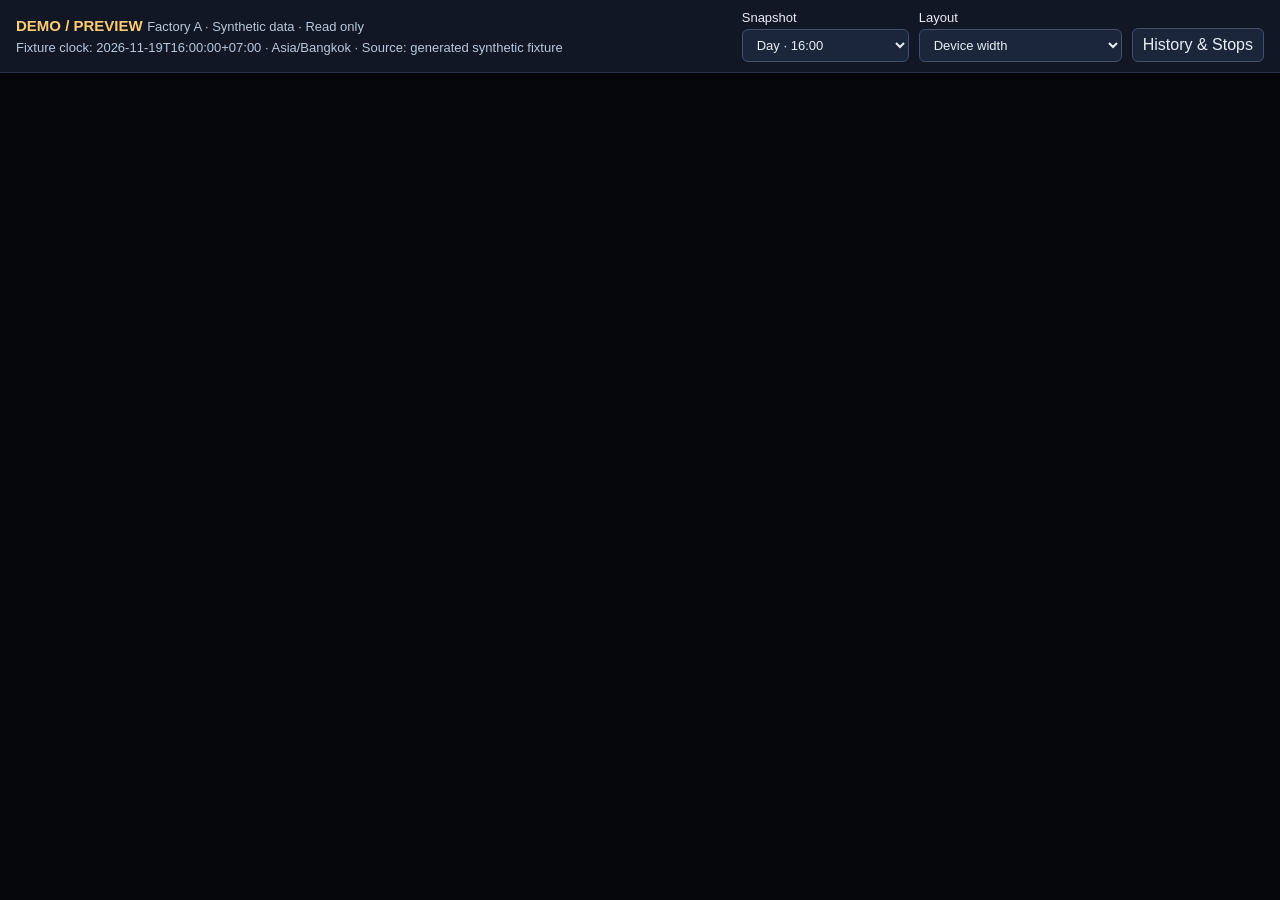
==== index.html @ 7ad24c0e "Publish approved synthetic Factory A Preview Artifact SHA-256: 7ce019ad632e8dfcf94f952db70369f44de9b" ====
<!doctype html>
<html lang="en"><head><meta charset="utf-8"><meta name="viewport" content="width=device-width,initial-scale=1">
<meta name="referrer" content="no-referrer"><meta http-equiv="Content-Security-Policy" content="default-src 'self'; script-src 'self'; style-src 'self'; connect-src 'self'; frame-src 'self'; img-src 'self' data:; object-src 'none'; base-uri 'none'; form-action 'none'">
<title>FactoryLite · Factory A Preview</title><link rel="stylesheet" href="preview.css"><script type="module" src="preview.js"></script></head>
<body><header><div><strong>DEMO / PREVIEW</strong> <span>Factory A · Synthetic data · Read only</span><small id="stamp">Loading verified fixture…</small></div>
<nav aria-label="Preview controls"><label>Snapshot <select id="scenario"><option value="day">Day · 16:00</option><option value="night">Night · 02:30</option><option value="boundary">Day boundary · 08:00</option></select></label>
<label>Layout <select id="layout"><option value="device">Device width</option><option value="wide">Wide view · horizontal scroll</option></select></label>
<button id="history">History &amp; Stops</button></nav></header>
<p id="error" role="alert" hidden></p><div class="frame-shell"><iframe id="board" title="Factory A synthetic dashboard" hidden></iframe></div>
<dialog id="history-dialog"><form method="dialog"><h1>Synthetic History &amp; Stops</h1><button aria-label="Close history">Close</button></form>
<p>Fixtures are generated. No production resource is connected.</p><label>Date <select id="history-date"></select></label><button id="load-history">Load verified resources</button><p id="history-status" role="status"></p><pre id="history-result"></pre></dialog></body></html>
---- preview.css ----
:root{color-scheme:dark;font-family:Inter,"Segoe UI",sans-serif;background:#050609;color:#e9eef6}*{box-sizing:border-box}body{margin:0;height:100dvh;display:flex;flex-direction:column}header{display:flex;justify-content:space-between;align-items:center;gap:14px;padding:10px 16px;border-bottom:1px solid #293248;background:#111724}strong{color:#ffcc70;font-size:15px}header span,small{font-size:13px;color:#b9c8dc}small{display:block;margin-top:5px}nav{display:flex;align-items:end;gap:10px;flex-wrap:wrap}label{display:inline-flex;flex-direction:column;gap:4px;font-size:13px}button,select{font:inherit;color:inherit;background:#1b263b;border:1px solid #41506b;border-radius:6px;padding:7px 10px}button{cursor:pointer}button:focus-visible,select:focus-visible{outline:2px solid #94c1ff;outline-offset:2px}.frame-shell{flex:1;min-height:0;overflow:auto}iframe{display:block;border:0;width:100%;height:100%}body.wide iframe{width:1366px;min-height:800px}#error{margin:0;padding:12px;background:#702c24}dialog{width:min(720px,calc(100% - 24px));max-height:90dvh;border:1px solid #526886;border-radius:12px;padding:22px;background:#111724;color:inherit}dialog::backdrop{background:#000a}dialog form{display:flex;justify-content:space-between;align-items:center;gap:16px}h1{font-size:20px}dialog p{line-height:1.5;color:#c6d1e0}pre{white-space:pre-wrap;overflow-wrap:anywhere;font-size:13px}#history-status{font-weight:bold}@media(max-width:700px){header{align-items:start;flex-direction:column;padding:9px 12px}nav{gap:8px}header span{display:block;margin-top:3px}nav label{font-size:12px}select,button{padding:7px;font-size:12px}small{font-size:12px}}
:root{--preview-mobile-board-height:844px}
@media(max-width:700px){iframe{height:var(--preview-mobile-board-height);min-height:var(--preview-mobile-board-height)}}
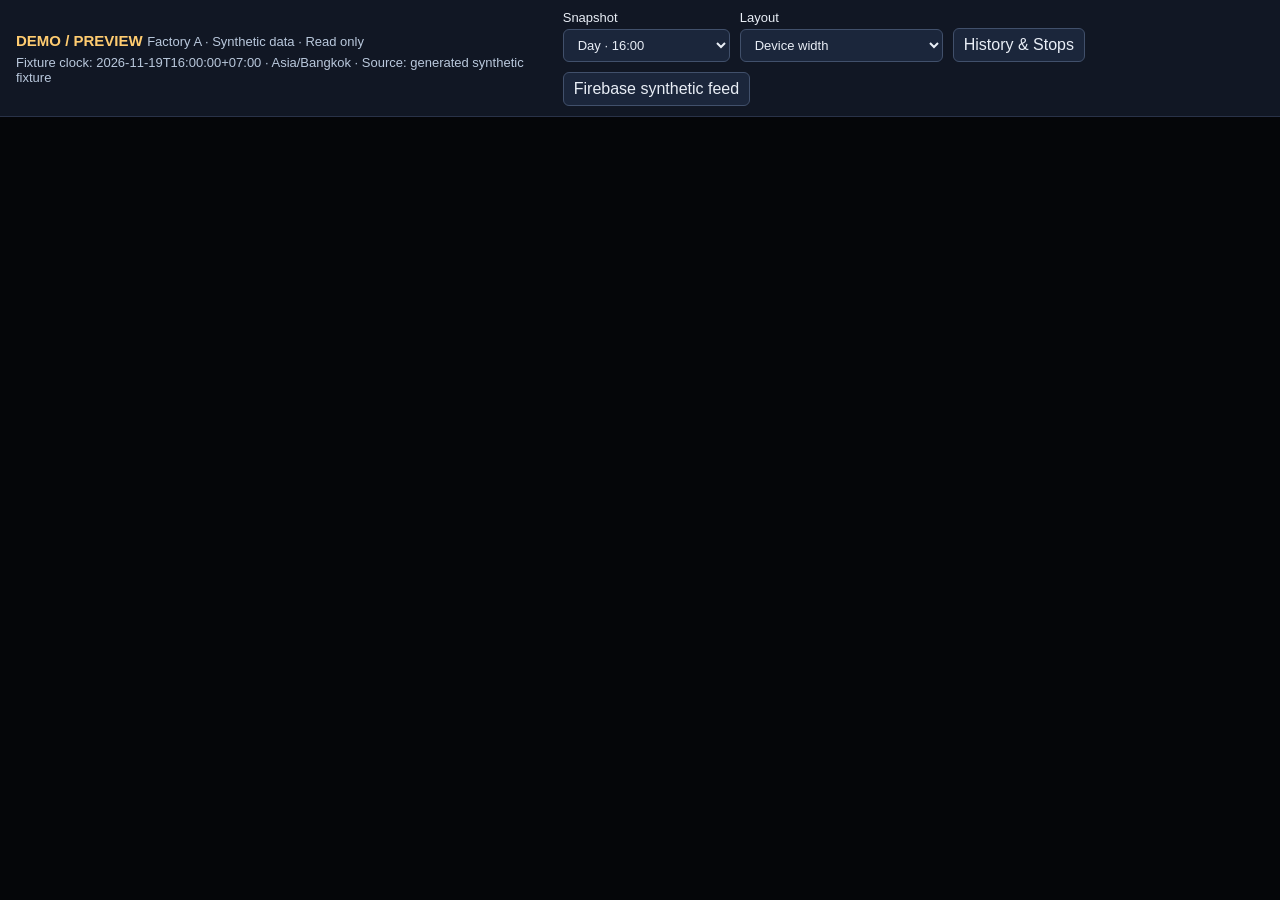
==== commit bbac5e57: "Deploy reviewed FactoryLite Preview 2.1.0-preview.1" ====
--- a/index.html
+++ b/index.html
@@ -1,11 +1,17 @@
 <!doctype html>
 <html lang="en"><head><meta charset="utf-8"><meta name="viewport" content="width=device-width,initial-scale=1">
-<meta name="referrer" content="no-referrer"><meta http-equiv="Content-Security-Policy" content="default-src 'self'; script-src 'self'; style-src 'self'; connect-src 'self'; frame-src 'self'; img-src 'self' data:; object-src 'none'; base-uri 'none'; form-action 'none'">
+<meta name="referrer" content="no-referrer"><meta http-equiv="Content-Security-Policy" content="default-src 'self'; script-src 'self'; style-src 'self'; connect-src 'self' https://factorylite-production-default-rtdb.asia-southeast1.firebasedatabase.app https://identitytoolkit.googleapis.com https://securetoken.googleapis.com; frame-src 'self'; img-src 'self' data:; object-src 'none'; base-uri 'none'; form-action 'none'">
 <title>FactoryLite · Factory A Preview</title><link rel="stylesheet" href="preview.css"><script type="module" src="preview.js"></script></head>
 <body><header><div><strong>DEMO / PREVIEW</strong> <span>Factory A · Synthetic data · Read only</span><small id="stamp">Loading verified fixture…</small></div>
 <nav aria-label="Preview controls"><label>Snapshot <select id="scenario"><option value="day">Day · 16:00</option><option value="night">Night · 02:30</option><option value="boundary">Day boundary · 08:00</option></select></label>
 <label>Layout <select id="layout"><option value="device">Device width</option><option value="wide">Wide view · horizontal scroll</option></select></label>
-<button id="history">History &amp; Stops</button></nav></header>
+<button id="history">History &amp; Stops</button><button id="open-live">Firebase synthetic feed</button></nav></header>
+<dialog id="live-dialog"><form id="live-form"><h1>Factory A · Synthetic feed</h1>
+<label>Web API key <input id="firebase-key" required autocomplete="off"></label>
+<label>Viewer email <input id="viewer-email" required type="email" autocomplete="username"></label>
+<label>Viewer password <input id="viewer-password" required type="password" autocomplete="current-password"></label>
+<button type="submit">Connect</button><button type="button" id="fixture-mode">Use static fixture</button>
+</form></dialog>
 <p id="error" role="alert" hidden></p><div class="frame-shell"><iframe id="board" title="Factory A synthetic dashboard" hidden></iframe></div>
 <dialog id="history-dialog"><form method="dialog"><h1>Synthetic History &amp; Stops</h1><button aria-label="Close history">Close</button></form>
 <p>Fixtures are generated. No production resource is connected.</p><label>Date <select id="history-date"></select></label><button id="load-history">Load verified resources</button><p id="history-status" role="status"></p><pre id="history-result"></pre></dialog></body></html>
--- a/preview.css
+++ b/preview.css
@@ -1,3 +1,4 @@
 :root{color-scheme:dark;font-family:Inter,"Segoe UI",sans-serif;background:#050609;color:#e9eef6}*{box-sizing:border-box}body{margin:0;height:100dvh;display:flex;flex-direction:column}header{display:flex;justify-content:space-between;align-items:center;gap:14px;padding:10px 16px;border-bottom:1px solid #293248;background:#111724}strong{color:#ffcc70;font-size:15px}header span,small{font-size:13px;color:#b9c8dc}small{display:block;margin-top:5px}nav{display:flex;align-items:end;gap:10px;flex-wrap:wrap}label{display:inline-flex;flex-direction:column;gap:4px;font-size:13px}button,select{font:inherit;color:inherit;background:#1b263b;border:1px solid #41506b;border-radius:6px;padding:7px 10px}button{cursor:pointer}button:focus-visible,select:focus-visible{outline:2px solid #94c1ff;outline-offset:2px}.frame-shell{flex:1;min-height:0;overflow:auto}iframe{display:block;border:0;width:100%;height:100%}body.wide iframe{width:1366px;min-height:800px}#error{margin:0;padding:12px;background:#702c24}dialog{width:min(720px,calc(100% - 24px));max-height:90dvh;border:1px solid #526886;border-radius:12px;padding:22px;background:#111724;color:inherit}dialog::backdrop{background:#000a}dialog form{display:flex;justify-content:space-between;align-items:center;gap:16px}h1{font-size:20px}dialog p{line-height:1.5;color:#c6d1e0}pre{white-space:pre-wrap;overflow-wrap:anywhere;font-size:13px}#history-status{font-weight:bold}@media(max-width:700px){header{align-items:start;flex-direction:column;padding:9px 12px}nav{gap:8px}header span{display:block;margin-top:3px}nav label{font-size:12px}select,button{padding:7px;font-size:12px}small{font-size:12px}}
 :root{--preview-mobile-board-height:844px}
+iframe[hidden]{display:none}
 @media(max-width:700px){iframe{height:var(--preview-mobile-board-height);min-height:var(--preview-mobile-board-height)}}
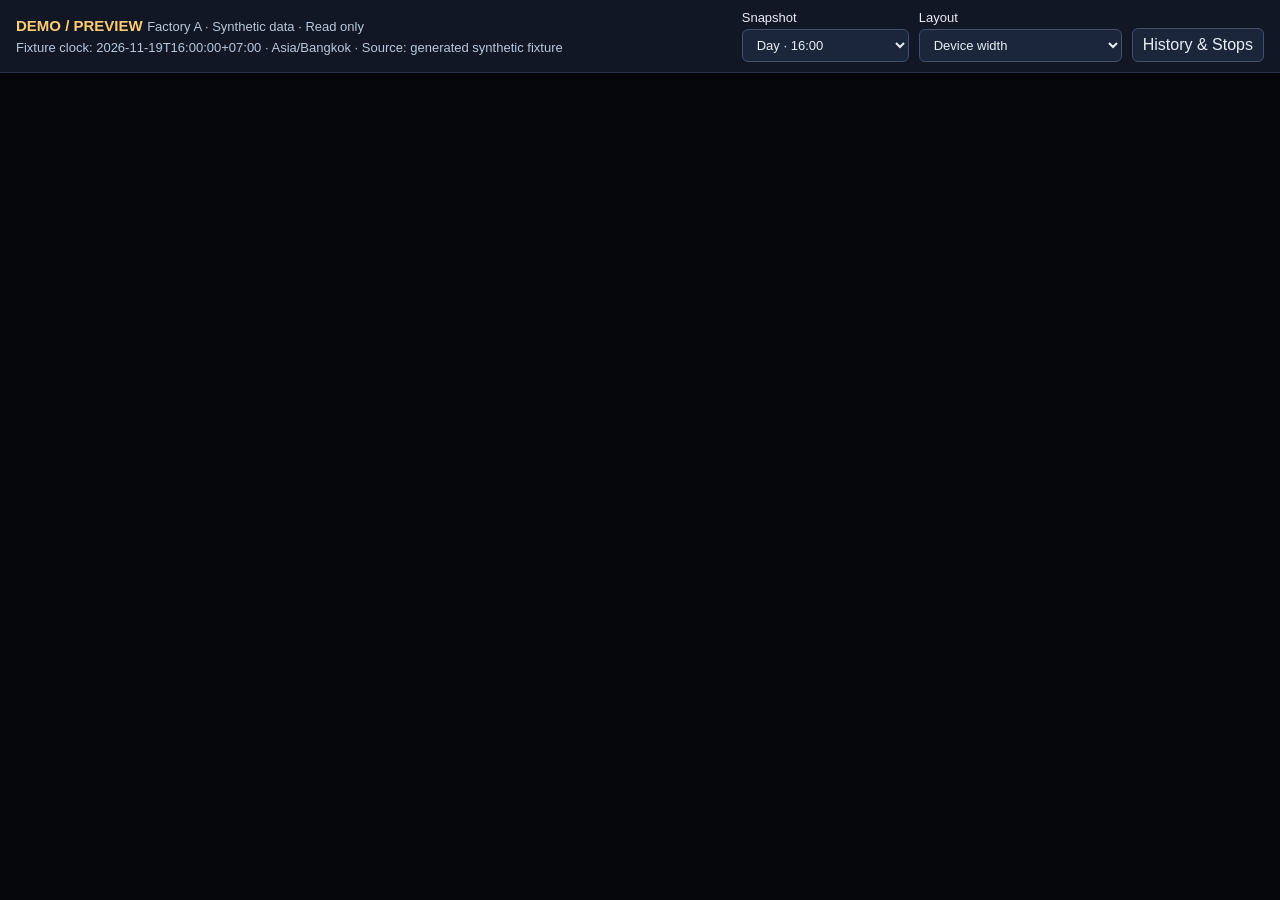
==== commit 54603d42: "Revert "Deploy reviewed FactoryLite Preview 2.1.0-preview.1" This reverts commit bbac5e57cc57f29958f" ====
--- a/index.html
+++ b/index.html
@@ -1,17 +1,11 @@
 <!doctype html>
 <html lang="en"><head><meta charset="utf-8"><meta name="viewport" content="width=device-width,initial-scale=1">
-<meta name="referrer" content="no-referrer"><meta http-equiv="Content-Security-Policy" content="default-src 'self'; script-src 'self'; style-src 'self'; connect-src 'self' https://factorylite-production-default-rtdb.asia-southeast1.firebasedatabase.app https://identitytoolkit.googleapis.com https://securetoken.googleapis.com; frame-src 'self'; img-src 'self' data:; object-src 'none'; base-uri 'none'; form-action 'none'">
+<meta name="referrer" content="no-referrer"><meta http-equiv="Content-Security-Policy" content="default-src 'self'; script-src 'self'; style-src 'self'; connect-src 'self'; frame-src 'self'; img-src 'self' data:; object-src 'none'; base-uri 'none'; form-action 'none'">
 <title>FactoryLite · Factory A Preview</title><link rel="stylesheet" href="preview.css"><script type="module" src="preview.js"></script></head>
 <body><header><div><strong>DEMO / PREVIEW</strong> <span>Factory A · Synthetic data · Read only</span><small id="stamp">Loading verified fixture…</small></div>
 <nav aria-label="Preview controls"><label>Snapshot <select id="scenario"><option value="day">Day · 16:00</option><option value="night">Night · 02:30</option><option value="boundary">Day boundary · 08:00</option></select></label>
 <label>Layout <select id="layout"><option value="device">Device width</option><option value="wide">Wide view · horizontal scroll</option></select></label>
-<button id="history">History &amp; Stops</button><button id="open-live">Firebase synthetic feed</button></nav></header>
-<dialog id="live-dialog"><form id="live-form"><h1>Factory A · Synthetic feed</h1>
-<label>Web API key <input id="firebase-key" required autocomplete="off"></label>
-<label>Viewer email <input id="viewer-email" required type="email" autocomplete="username"></label>
-<label>Viewer password <input id="viewer-password" required type="password" autocomplete="current-password"></label>
-<button type="submit">Connect</button><button type="button" id="fixture-mode">Use static fixture</button>
-</form></dialog>
+<button id="history">History &amp; Stops</button></nav></header>
 <p id="error" role="alert" hidden></p><div class="frame-shell"><iframe id="board" title="Factory A synthetic dashboard" hidden></iframe></div>
 <dialog id="history-dialog"><form method="dialog"><h1>Synthetic History &amp; Stops</h1><button aria-label="Close history">Close</button></form>
 <p>Fixtures are generated. No production resource is connected.</p><label>Date <select id="history-date"></select></label><button id="load-history">Load verified resources</button><p id="history-status" role="status"></p><pre id="history-result"></pre></dialog></body></html>
--- a/preview.css
+++ b/preview.css
@@ -1,4 +1,3 @@
 :root{color-scheme:dark;font-family:Inter,"Segoe UI",sans-serif;background:#050609;color:#e9eef6}*{box-sizing:border-box}body{margin:0;height:100dvh;display:flex;flex-direction:column}header{display:flex;justify-content:space-between;align-items:center;gap:14px;padding:10px 16px;border-bottom:1px solid #293248;background:#111724}strong{color:#ffcc70;font-size:15px}header span,small{font-size:13px;color:#b9c8dc}small{display:block;margin-top:5px}nav{display:flex;align-items:end;gap:10px;flex-wrap:wrap}label{display:inline-flex;flex-direction:column;gap:4px;font-size:13px}button,select{font:inherit;color:inherit;background:#1b263b;border:1px solid #41506b;border-radius:6px;padding:7px 10px}button{cursor:pointer}button:focus-visible,select:focus-visible{outline:2px solid #94c1ff;outline-offset:2px}.frame-shell{flex:1;min-height:0;overflow:auto}iframe{display:block;border:0;width:100%;height:100%}body.wide iframe{width:1366px;min-height:800px}#error{margin:0;padding:12px;background:#702c24}dialog{width:min(720px,calc(100% - 24px));max-height:90dvh;border:1px solid #526886;border-radius:12px;padding:22px;background:#111724;color:inherit}dialog::backdrop{background:#000a}dialog form{display:flex;justify-content:space-between;align-items:center;gap:16px}h1{font-size:20px}dialog p{line-height:1.5;color:#c6d1e0}pre{white-space:pre-wrap;overflow-wrap:anywhere;font-size:13px}#history-status{font-weight:bold}@media(max-width:700px){header{align-items:start;flex-direction:column;padding:9px 12px}nav{gap:8px}header span{display:block;margin-top:3px}nav label{font-size:12px}select,button{padding:7px;font-size:12px}small{font-size:12px}}
 :root{--preview-mobile-board-height:844px}
-iframe[hidden]{display:none}
 @media(max-width:700px){iframe{height:var(--preview-mobile-board-height);min-height:var(--preview-mobile-board-height)}}
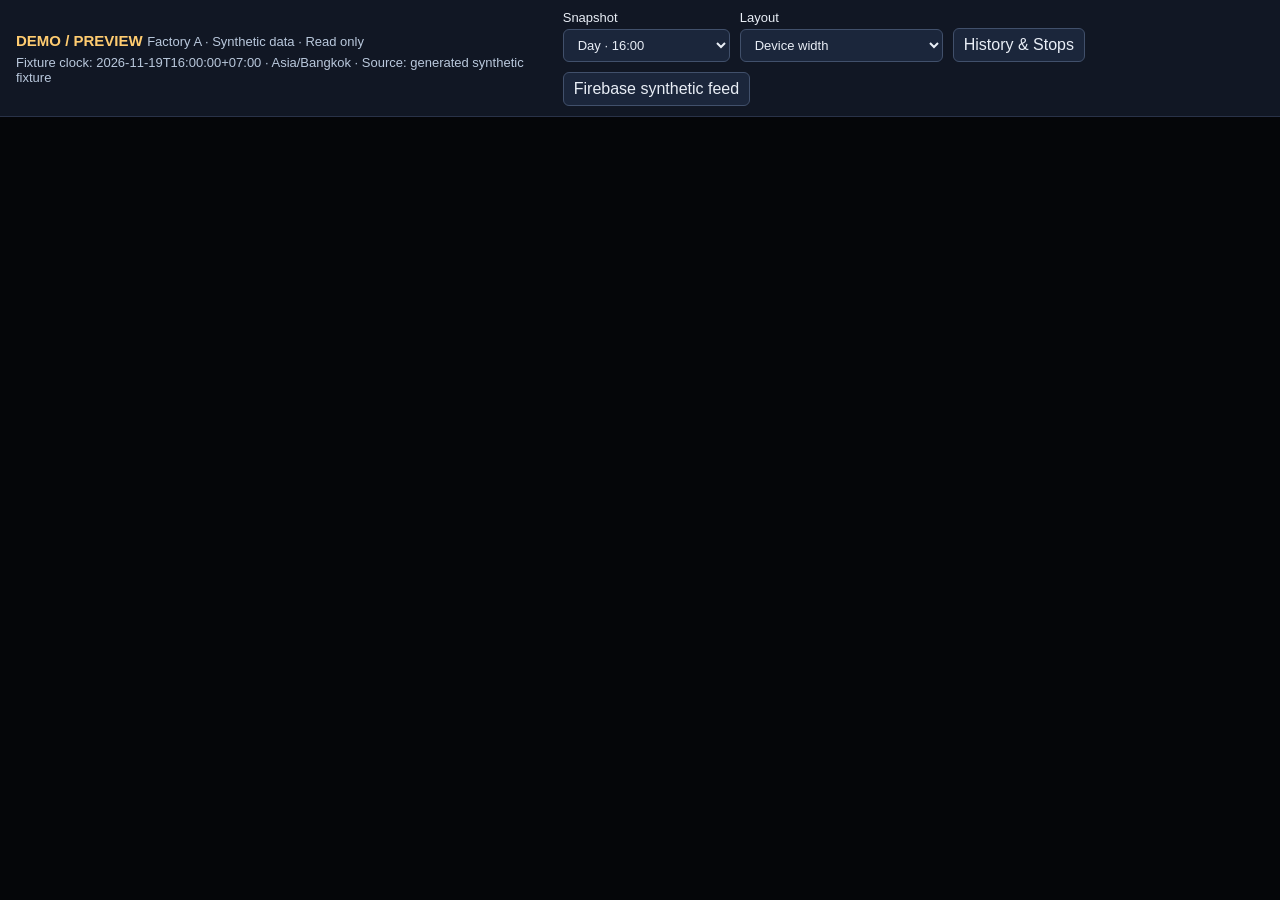
==== commit 5daed185: "Deploy reviewed cache-versioned FactoryLite Preview" ====
--- a/index.html
+++ b/index.html
@@ -1,11 +1,17 @@
 <!doctype html>
 <html lang="en"><head><meta charset="utf-8"><meta name="viewport" content="width=device-width,initial-scale=1">
-<meta name="referrer" content="no-referrer"><meta http-equiv="Content-Security-Policy" content="default-src 'self'; script-src 'self'; style-src 'self'; connect-src 'self'; frame-src 'self'; img-src 'self' data:; object-src 'none'; base-uri 'none'; form-action 'none'">
-<title>FactoryLite · Factory A Preview</title><link rel="stylesheet" href="preview.css"><script type="module" src="preview.js"></script></head>
+<meta name="referrer" content="no-referrer"><meta http-equiv="Content-Security-Policy" content="default-src 'self'; script-src 'self'; style-src 'self'; connect-src 'self' https://factorylite-production-default-rtdb.asia-southeast1.firebasedatabase.app https://identitytoolkit.googleapis.com https://securetoken.googleapis.com; frame-src 'self'; img-src 'self' data:; object-src 'none'; base-uri 'none'; form-action 'none'">
+<title>FactoryLite · Factory A Preview</title><link rel="stylesheet" href="preview.css?v=fa937d108fc764b7"><script type="module" src="preview.js?v=fa937d108fc764b7"></script></head>
 <body><header><div><strong>DEMO / PREVIEW</strong> <span>Factory A · Synthetic data · Read only</span><small id="stamp">Loading verified fixture…</small></div>
 <nav aria-label="Preview controls"><label>Snapshot <select id="scenario"><option value="day">Day · 16:00</option><option value="night">Night · 02:30</option><option value="boundary">Day boundary · 08:00</option></select></label>
 <label>Layout <select id="layout"><option value="device">Device width</option><option value="wide">Wide view · horizontal scroll</option></select></label>
-<button id="history">History &amp; Stops</button></nav></header>
+<button id="history">History &amp; Stops</button><button id="open-live">Firebase synthetic feed</button></nav></header>
+<dialog id="live-dialog"><form id="live-form"><h1>Factory A · Synthetic feed</h1>
+<label>Web API key <input id="firebase-key" required autocomplete="off"></label>
+<label>Viewer email <input id="viewer-email" required type="email" autocomplete="username"></label>
+<label>Viewer password <input id="viewer-password" required type="password" autocomplete="current-password"></label>
+<button type="submit">Connect</button><button type="button" id="fixture-mode">Use static fixture</button>
+</form></dialog>
 <p id="error" role="alert" hidden></p><div class="frame-shell"><iframe id="board" title="Factory A synthetic dashboard" hidden></iframe></div>
 <dialog id="history-dialog"><form method="dialog"><h1>Synthetic History &amp; Stops</h1><button aria-label="Close history">Close</button></form>
 <p>Fixtures are generated. No production resource is connected.</p><label>Date <select id="history-date"></select></label><button id="load-history">Load verified resources</button><p id="history-status" role="status"></p><pre id="history-result"></pre></dialog></body></html>
--- a/preview.css
+++ b/preview.css
@@ -1,3 +1,4 @@
 :root{color-scheme:dark;font-family:Inter,"Segoe UI",sans-serif;background:#050609;color:#e9eef6}*{box-sizing:border-box}body{margin:0;height:100dvh;display:flex;flex-direction:column}header{display:flex;justify-content:space-between;align-items:center;gap:14px;padding:10px 16px;border-bottom:1px solid #293248;background:#111724}strong{color:#ffcc70;font-size:15px}header span,small{font-size:13px;color:#b9c8dc}small{display:block;margin-top:5px}nav{display:flex;align-items:end;gap:10px;flex-wrap:wrap}label{display:inline-flex;flex-direction:column;gap:4px;font-size:13px}button,select{font:inherit;color:inherit;background:#1b263b;border:1px solid #41506b;border-radius:6px;padding:7px 10px}button{cursor:pointer}button:focus-visible,select:focus-visible{outline:2px solid #94c1ff;outline-offset:2px}.frame-shell{flex:1;min-height:0;overflow:auto}iframe{display:block;border:0;width:100%;height:100%}body.wide iframe{width:1366px;min-height:800px}#error{margin:0;padding:12px;background:#702c24}dialog{width:min(720px,calc(100% - 24px));max-height:90dvh;border:1px solid #526886;border-radius:12px;padding:22px;background:#111724;color:inherit}dialog::backdrop{background:#000a}dialog form{display:flex;justify-content:space-between;align-items:center;gap:16px}h1{font-size:20px}dialog p{line-height:1.5;color:#c6d1e0}pre{white-space:pre-wrap;overflow-wrap:anywhere;font-size:13px}#history-status{font-weight:bold}@media(max-width:700px){header{align-items:start;flex-direction:column;padding:9px 12px}nav{gap:8px}header span{display:block;margin-top:3px}nav label{font-size:12px}select,button{padding:7px;font-size:12px}small{font-size:12px}}
 :root{--preview-mobile-board-height:844px}
+iframe[hidden]{display:none}
 @media(max-width:700px){iframe{height:var(--preview-mobile-board-height);min-height:var(--preview-mobile-board-height)}}
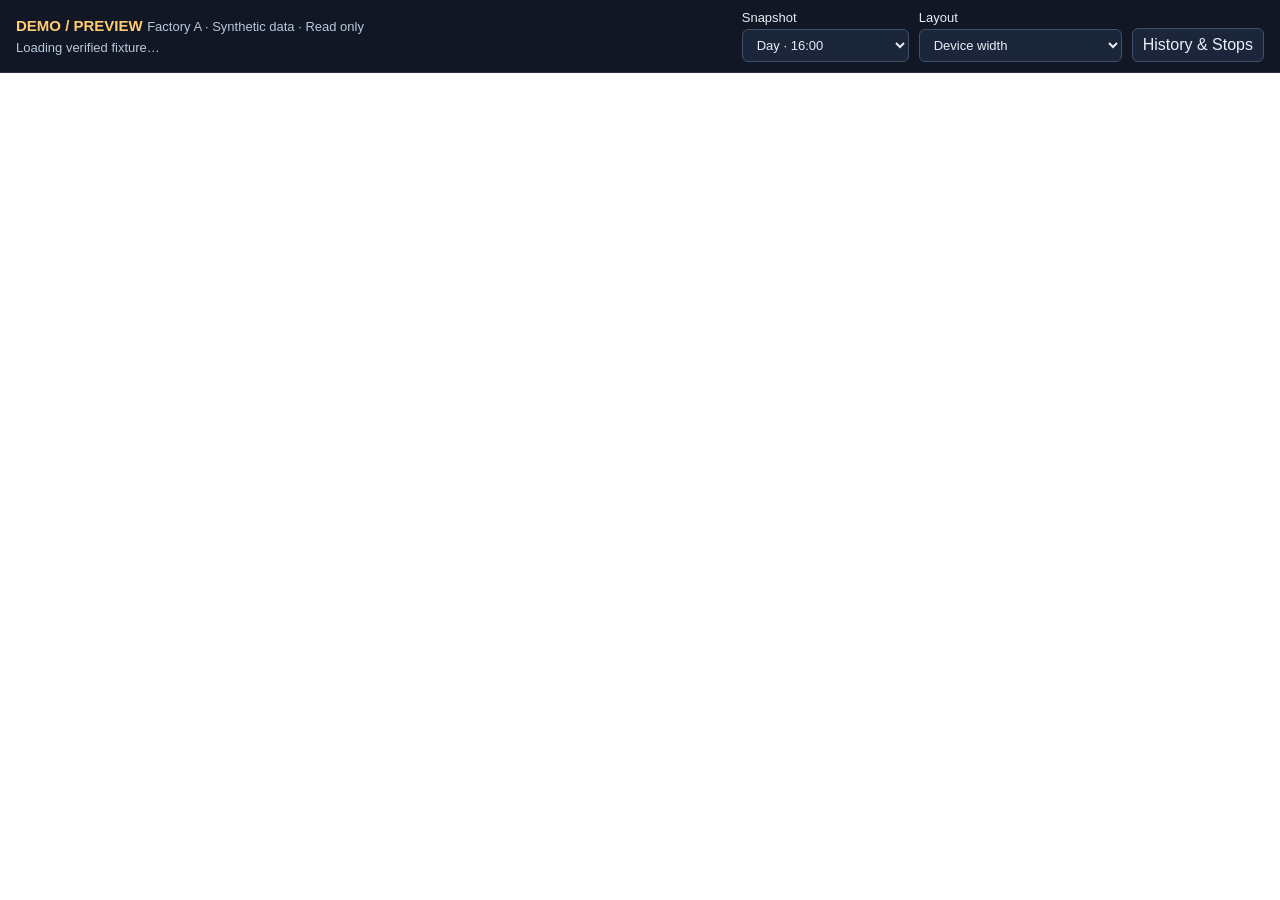
==== commit 7eb41f52: "Revert "Deploy reviewed cache-versioned FactoryLite Preview" This reverts commit 5daed1858c829ae95b8" ====
--- a/index.html
+++ b/index.html
@@ -1,17 +1,11 @@
 <!doctype html>
 <html lang="en"><head><meta charset="utf-8"><meta name="viewport" content="width=device-width,initial-scale=1">
-<meta name="referrer" content="no-referrer"><meta http-equiv="Content-Security-Policy" content="default-src 'self'; script-src 'self'; style-src 'self'; connect-src 'self' https://factorylite-production-default-rtdb.asia-southeast1.firebasedatabase.app https://identitytoolkit.googleapis.com https://securetoken.googleapis.com; frame-src 'self'; img-src 'self' data:; object-src 'none'; base-uri 'none'; form-action 'none'">
-<title>FactoryLite · Factory A Preview</title><link rel="stylesheet" href="preview.css?v=fa937d108fc764b7"><script type="module" src="preview.js?v=fa937d108fc764b7"></script></head>
+<meta name="referrer" content="no-referrer"><meta http-equiv="Content-Security-Policy" content="default-src 'self'; script-src 'self'; style-src 'self'; connect-src 'self'; frame-src 'self'; img-src 'self' data:; object-src 'none'; base-uri 'none'; form-action 'none'">
+<title>FactoryLite · Factory A Preview</title><link rel="stylesheet" href="preview.css"><script type="module" src="preview.js"></script></head>
 <body><header><div><strong>DEMO / PREVIEW</strong> <span>Factory A · Synthetic data · Read only</span><small id="stamp">Loading verified fixture…</small></div>
 <nav aria-label="Preview controls"><label>Snapshot <select id="scenario"><option value="day">Day · 16:00</option><option value="night">Night · 02:30</option><option value="boundary">Day boundary · 08:00</option></select></label>
 <label>Layout <select id="layout"><option value="device">Device width</option><option value="wide">Wide view · horizontal scroll</option></select></label>
-<button id="history">History &amp; Stops</button><button id="open-live">Firebase synthetic feed</button></nav></header>
-<dialog id="live-dialog"><form id="live-form"><h1>Factory A · Synthetic feed</h1>
-<label>Web API key <input id="firebase-key" required autocomplete="off"></label>
-<label>Viewer email <input id="viewer-email" required type="email" autocomplete="username"></label>
-<label>Viewer password <input id="viewer-password" required type="password" autocomplete="current-password"></label>
-<button type="submit">Connect</button><button type="button" id="fixture-mode">Use static fixture</button>
-</form></dialog>
+<button id="history">History &amp; Stops</button></nav></header>
 <p id="error" role="alert" hidden></p><div class="frame-shell"><iframe id="board" title="Factory A synthetic dashboard" hidden></iframe></div>
 <dialog id="history-dialog"><form method="dialog"><h1>Synthetic History &amp; Stops</h1><button aria-label="Close history">Close</button></form>
 <p>Fixtures are generated. No production resource is connected.</p><label>Date <select id="history-date"></select></label><button id="load-history">Load verified resources</button><p id="history-status" role="status"></p><pre id="history-result"></pre></dialog></body></html>
--- a/preview.css
+++ b/preview.css
@@ -1,4 +1,3 @@
 :root{color-scheme:dark;font-family:Inter,"Segoe UI",sans-serif;background:#050609;color:#e9eef6}*{box-sizing:border-box}body{margin:0;height:100dvh;display:flex;flex-direction:column}header{display:flex;justify-content:space-between;align-items:center;gap:14px;padding:10px 16px;border-bottom:1px solid #293248;background:#111724}strong{color:#ffcc70;font-size:15px}header span,small{font-size:13px;color:#b9c8dc}small{display:block;margin-top:5px}nav{display:flex;align-items:end;gap:10px;flex-wrap:wrap}label{display:inline-flex;flex-direction:column;gap:4px;font-size:13px}button,select{font:inherit;color:inherit;background:#1b263b;border:1px solid #41506b;border-radius:6px;padding:7px 10px}button{cursor:pointer}button:focus-visible,select:focus-visible{outline:2px solid #94c1ff;outline-offset:2px}.frame-shell{flex:1;min-height:0;overflow:auto}iframe{display:block;border:0;width:100%;height:100%}body.wide iframe{width:1366px;min-height:800px}#error{margin:0;padding:12px;background:#702c24}dialog{width:min(720px,calc(100% - 24px));max-height:90dvh;border:1px solid #526886;border-radius:12px;padding:22px;background:#111724;color:inherit}dialog::backdrop{background:#000a}dialog form{display:flex;justify-content:space-between;align-items:center;gap:16px}h1{font-size:20px}dialog p{line-height:1.5;color:#c6d1e0}pre{white-space:pre-wrap;overflow-wrap:anywhere;font-size:13px}#history-status{font-weight:bold}@media(max-width:700px){header{align-items:start;flex-direction:column;padding:9px 12px}nav{gap:8px}header span{display:block;margin-top:3px}nav label{font-size:12px}select,button{padding:7px;font-size:12px}small{font-size:12px}}
 :root{--preview-mobile-board-height:844px}
-iframe[hidden]{display:none}
 @media(max-width:700px){iframe{height:var(--preview-mobile-board-height);min-height:var(--preview-mobile-board-height)}}
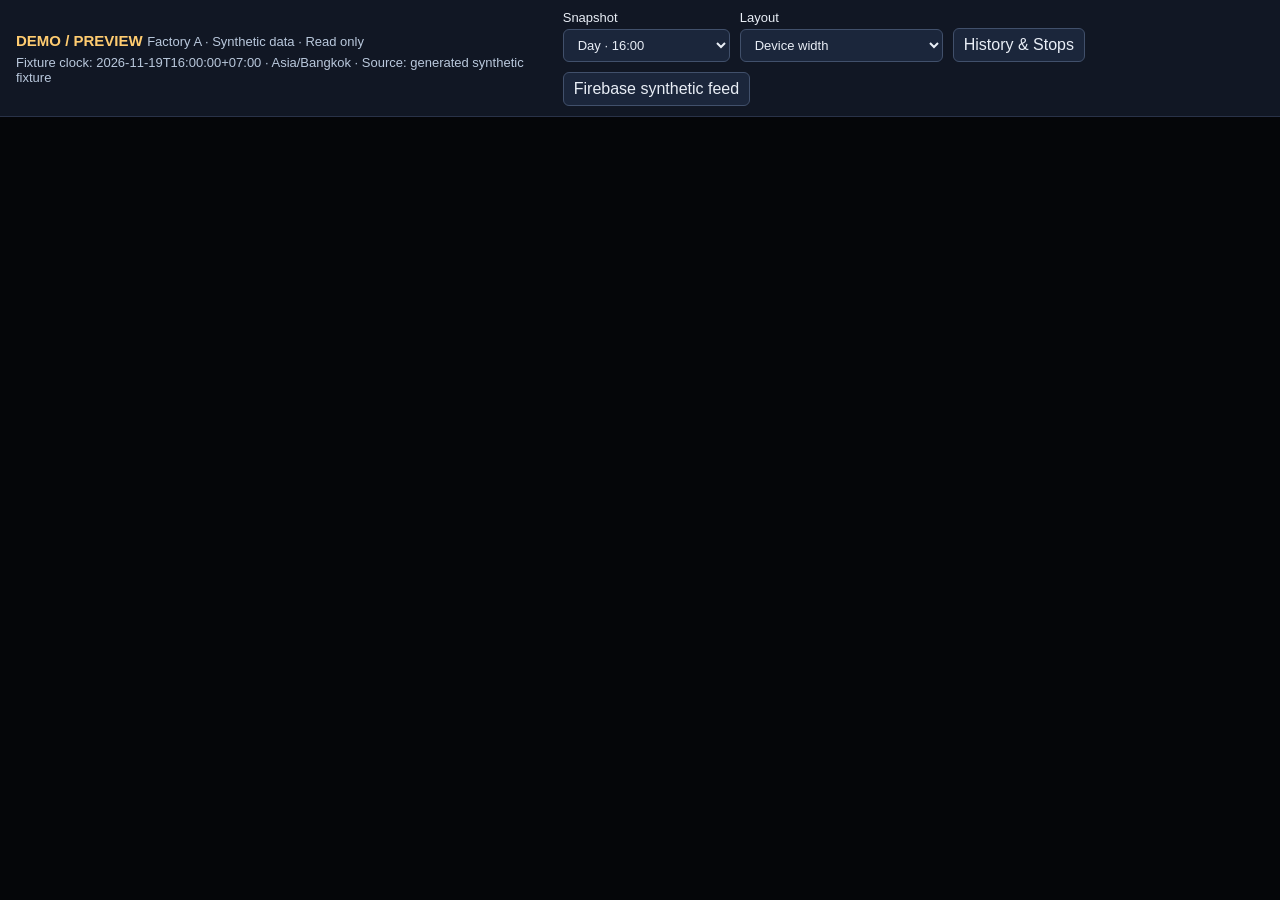
==== commit ca3da478: "Deploy reviewed Daily Attainment fix" ====
--- a/index.html
+++ b/index.html
@@ -1,11 +1,17 @@
 <!doctype html>
 <html lang="en"><head><meta charset="utf-8"><meta name="viewport" content="width=device-width,initial-scale=1">
-<meta name="referrer" content="no-referrer"><meta http-equiv="Content-Security-Policy" content="default-src 'self'; script-src 'self'; style-src 'self'; connect-src 'self'; frame-src 'self'; img-src 'self' data:; object-src 'none'; base-uri 'none'; form-action 'none'">
-<title>FactoryLite · Factory A Preview</title><link rel="stylesheet" href="preview.css"><script type="module" src="preview.js"></script></head>
+<meta name="referrer" content="no-referrer"><meta http-equiv="Content-Security-Policy" content="default-src 'self'; script-src 'self'; style-src 'self'; connect-src 'self' https://factorylite-production-default-rtdb.asia-southeast1.firebasedatabase.app https://identitytoolkit.googleapis.com https://securetoken.googleapis.com; frame-src 'self'; img-src 'self' data:; object-src 'none'; base-uri 'none'; form-action 'none'">
+<title>FactoryLite · Factory A Preview</title><link rel="stylesheet" href="preview.css?v=c862ba7d7cf30b7e"><script type="module" src="preview.js?v=c862ba7d7cf30b7e"></script></head>
 <body><header><div><strong>DEMO / PREVIEW</strong> <span>Factory A · Synthetic data · Read only</span><small id="stamp">Loading verified fixture…</small></div>
 <nav aria-label="Preview controls"><label>Snapshot <select id="scenario"><option value="day">Day · 16:00</option><option value="night">Night · 02:30</option><option value="boundary">Day boundary · 08:00</option></select></label>
 <label>Layout <select id="layout"><option value="device">Device width</option><option value="wide">Wide view · horizontal scroll</option></select></label>
-<button id="history">History &amp; Stops</button></nav></header>
+<button id="history">History &amp; Stops</button><button id="open-live">Firebase synthetic feed</button></nav></header>
+<dialog id="live-dialog"><form id="live-form"><h1>Factory A · Synthetic feed</h1>
+<label>Web API key <input id="firebase-key" required autocomplete="off"></label>
+<label>Viewer email <input id="viewer-email" required type="email" autocomplete="username"></label>
+<label>Viewer password <input id="viewer-password" required type="password" autocomplete="current-password"></label>
+<button type="submit">Connect</button><button type="button" id="fixture-mode">Use static fixture</button>
+</form></dialog>
 <p id="error" role="alert" hidden></p><div class="frame-shell"><iframe id="board" title="Factory A synthetic dashboard" hidden></iframe></div>
 <dialog id="history-dialog"><form method="dialog"><h1>Synthetic History &amp; Stops</h1><button aria-label="Close history">Close</button></form>
 <p>Fixtures are generated. No production resource is connected.</p><label>Date <select id="history-date"></select></label><button id="load-history">Load verified resources</button><p id="history-status" role="status"></p><pre id="history-result"></pre></dialog></body></html>
--- a/preview.css
+++ b/preview.css
@@ -1,3 +1,4 @@
 :root{color-scheme:dark;font-family:Inter,"Segoe UI",sans-serif;background:#050609;color:#e9eef6}*{box-sizing:border-box}body{margin:0;height:100dvh;display:flex;flex-direction:column}header{display:flex;justify-content:space-between;align-items:center;gap:14px;padding:10px 16px;border-bottom:1px solid #293248;background:#111724}strong{color:#ffcc70;font-size:15px}header span,small{font-size:13px;color:#b9c8dc}small{display:block;margin-top:5px}nav{display:flex;align-items:end;gap:10px;flex-wrap:wrap}label{display:inline-flex;flex-direction:column;gap:4px;font-size:13px}button,select{font:inherit;color:inherit;background:#1b263b;border:1px solid #41506b;border-radius:6px;padding:7px 10px}button{cursor:pointer}button:focus-visible,select:focus-visible{outline:2px solid #94c1ff;outline-offset:2px}.frame-shell{flex:1;min-height:0;overflow:auto}iframe{display:block;border:0;width:100%;height:100%}body.wide iframe{width:1366px;min-height:800px}#error{margin:0;padding:12px;background:#702c24}dialog{width:min(720px,calc(100% - 24px));max-height:90dvh;border:1px solid #526886;border-radius:12px;padding:22px;background:#111724;color:inherit}dialog::backdrop{background:#000a}dialog form{display:flex;justify-content:space-between;align-items:center;gap:16px}h1{font-size:20px}dialog p{line-height:1.5;color:#c6d1e0}pre{white-space:pre-wrap;overflow-wrap:anywhere;font-size:13px}#history-status{font-weight:bold}@media(max-width:700px){header{align-items:start;flex-direction:column;padding:9px 12px}nav{gap:8px}header span{display:block;margin-top:3px}nav label{font-size:12px}select,button{padding:7px;font-size:12px}small{font-size:12px}}
 :root{--preview-mobile-board-height:844px}
+iframe[hidden]{display:none}
 @media(max-width:700px){iframe{height:var(--preview-mobile-board-height);min-height:var(--preview-mobile-board-height)}}
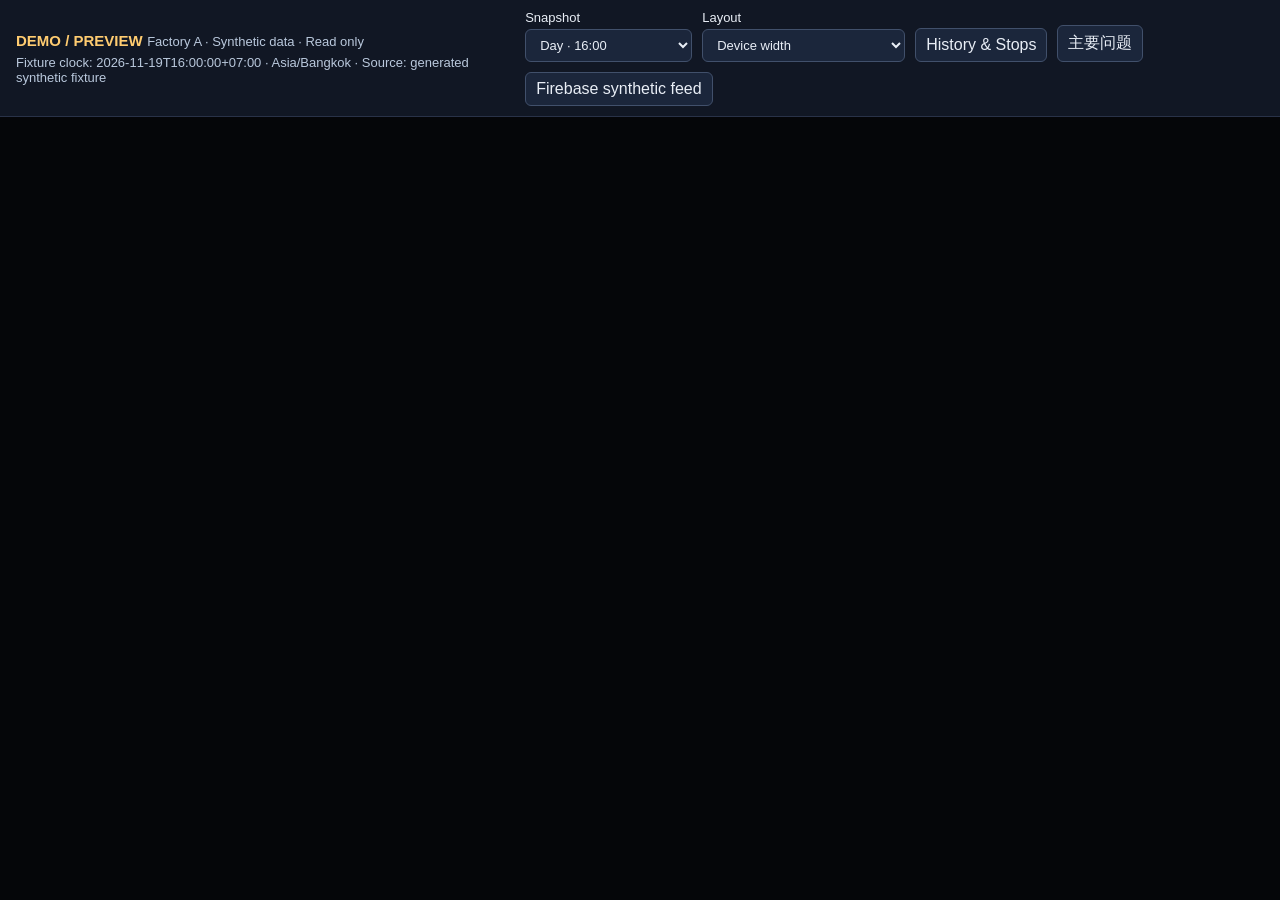
==== commit 035c9131: "Deploy approved FactoryLite Key Issues preview" ====
--- a/index.html
+++ b/index.html
@@ -1,11 +1,24 @@
 <!doctype html>
 <html lang="en"><head><meta charset="utf-8"><meta name="viewport" content="width=device-width,initial-scale=1">
 <meta name="referrer" content="no-referrer"><meta http-equiv="Content-Security-Policy" content="default-src 'self'; script-src 'self'; style-src 'self'; connect-src 'self' https://factorylite-production-default-rtdb.asia-southeast1.firebasedatabase.app https://identitytoolkit.googleapis.com https://securetoken.googleapis.com; frame-src 'self'; img-src 'self' data:; object-src 'none'; base-uri 'none'; form-action 'none'">
-<title>FactoryLite · Factory A Preview</title><link rel="stylesheet" href="preview.css?v=c862ba7d7cf30b7e"><script type="module" src="preview.js?v=c862ba7d7cf30b7e"></script></head>
+<title>FactoryLite · Factory A Preview</title><link rel="stylesheet" href="preview.css?v=75ce0cb1cb9d7a36"><script type="module" src="preview.js?v=75ce0cb1cb9d7a36"></script></head>
 <body><header><div><strong>DEMO / PREVIEW</strong> <span>Factory A · Synthetic data · Read only</span><small id="stamp">Loading verified fixture…</small></div>
 <nav aria-label="Preview controls"><label>Snapshot <select id="scenario"><option value="day">Day · 16:00</option><option value="night">Night · 02:30</option><option value="boundary">Day boundary · 08:00</option></select></label>
 <label>Layout <select id="layout"><option value="device">Device width</option><option value="wide">Wide view · horizontal scroll</option></select></label>
-<button id="history">History &amp; Stops</button><button id="open-live">Firebase synthetic feed</button></nav></header>
+<button id="history">History &amp; Stops</button><button id="open-issues">Key Issues</button><button id="open-live">Firebase synthetic feed</button></nav></header>
+<dialog id="issues-dialog">
+  <form method="dialog"><h1 id="issues-title">Key Issues</h1><button id="issues-close">Close</button></form>
+  <p id="issues-notice">Synthetic preview. Reports stay in this tab and are not sent to Firebase or PDTIII.</p>
+  <label id="issues-date-label">Workday <select id="issues-date"></select></label>
+  <form id="issues-form">
+    <label id="issues-line-label">Line <select id="issues-line" required></select></label>
+    <label id="issues-summary-label">Issue <input id="issues-summary" maxlength="160" required></label>
+    <button id="issues-add">Add preview report</button>
+  </form>
+  <p id="issues-status" role="status"></p>
+  <ul id="issues-list"></ul>
+  <a id="issues-original" href="https://dm111-e8a7d.web.app/get/" target="_blank" rel="noopener noreferrer">Original PDTIII DM App (external)</a>
+</dialog>
 <dialog id="live-dialog"><form id="live-form"><h1>Factory A · Synthetic feed</h1>
 <label>Web API key <input id="firebase-key" required autocomplete="off"></label>
 <label>Viewer email <input id="viewer-email" required type="email" autocomplete="username"></label>
--- a/preview.css
+++ b/preview.css
@@ -1,4 +1,8 @@
 :root{color-scheme:dark;font-family:Inter,"Segoe UI",sans-serif;background:#050609;color:#e9eef6}*{box-sizing:border-box}body{margin:0;height:100dvh;display:flex;flex-direction:column}header{display:flex;justify-content:space-between;align-items:center;gap:14px;padding:10px 16px;border-bottom:1px solid #293248;background:#111724}strong{color:#ffcc70;font-size:15px}header span,small{font-size:13px;color:#b9c8dc}small{display:block;margin-top:5px}nav{display:flex;align-items:end;gap:10px;flex-wrap:wrap}label{display:inline-flex;flex-direction:column;gap:4px;font-size:13px}button,select{font:inherit;color:inherit;background:#1b263b;border:1px solid #41506b;border-radius:6px;padding:7px 10px}button{cursor:pointer}button:focus-visible,select:focus-visible{outline:2px solid #94c1ff;outline-offset:2px}.frame-shell{flex:1;min-height:0;overflow:auto}iframe{display:block;border:0;width:100%;height:100%}body.wide iframe{width:1366px;min-height:800px}#error{margin:0;padding:12px;background:#702c24}dialog{width:min(720px,calc(100% - 24px));max-height:90dvh;border:1px solid #526886;border-radius:12px;padding:22px;background:#111724;color:inherit}dialog::backdrop{background:#000a}dialog form{display:flex;justify-content:space-between;align-items:center;gap:16px}h1{font-size:20px}dialog p{line-height:1.5;color:#c6d1e0}pre{white-space:pre-wrap;overflow-wrap:anywhere;font-size:13px}#history-status{font-weight:bold}@media(max-width:700px){header{align-items:start;flex-direction:column;padding:9px 12px}nav{gap:8px}header span{display:block;margin-top:3px}nav label{font-size:12px}select,button{padding:7px;font-size:12px}small{font-size:12px}}
 :root{--preview-mobile-board-height:844px}
 iframe[hidden]{display:none}
+#issues-form{flex-wrap:wrap;align-items:end;margin-top:12px}
+#issues-form input{font:inherit;max-width:100%;padding:7px}
+#issues-list{max-height:35vh;overflow:auto;overflow-wrap:anywhere}
+#issues-original{color:#a9d1ff}
 @media(max-width:700px){iframe{height:var(--preview-mobile-board-height);min-height:var(--preview-mobile-board-height)}}
